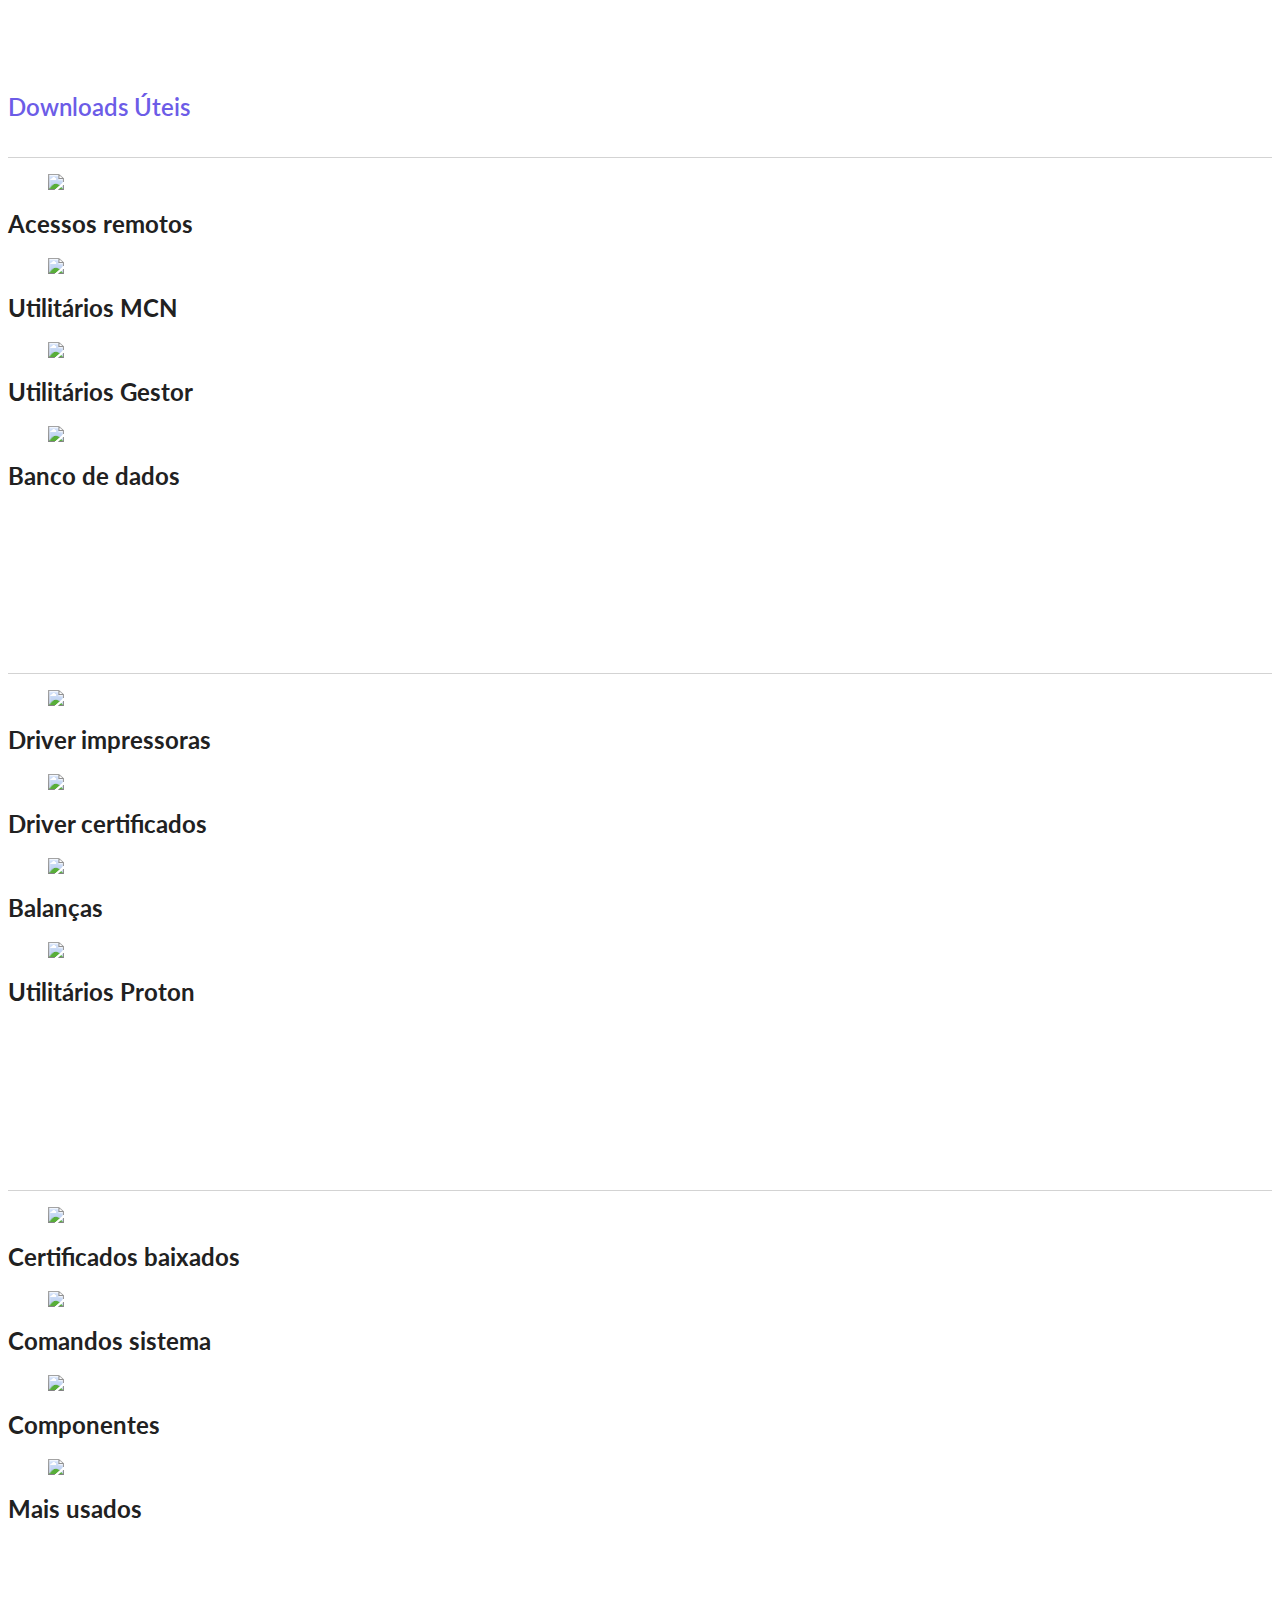
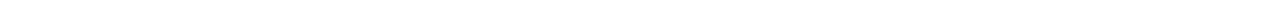
==== index_downl.html @ d41a0b3c "teste" ====
<!DOCTYPE html>
<html lang="en">

<head>
  <meta charset="utf-8" />
  <meta http-equiv="X-UA-Compatible" content="IE=edge" />
  <meta name="viewport" content="width=device-width, initial-scale=1" />
  <title>Downloading</title>
  <link rel="stylesheet" href="https://cdn.jsdelivr.net/npm/bulma@0.9.2/css/bulma.min.css" />
  <link rel="stylesheet" type="text/css" href="./css/styledownl.css" />
  <script src="https://kit.fontawesome.com/2828f7885a.js"
    integrity="sha384-WAsFbnLEQcpCk8lM1UTWesAf5rGTCvb2Y+8LvyjAAcxK1c3s5c0L+SYOgxvc6PWG"
    crossorigin="anonymous"></script>
  <link rel="icon" type="image/png" href="favicon.png" />
  <link rel="preconnect" href="https://fonts.gstatic.com" />
  <link href="https://fonts.googleapis.com/css2?family=Lato:wght@300;400;700&display=swap" rel="stylesheet" />
</head>

<body>
  <!-- <nav class="navbar" role="navigation" aria-label="main navigation">
    <div class="container">
      <div class="navbar-brand">
        <a class="navbar-item" href="https://bulma.io">
          <img src="https://bulma.io/images/bulma-logo.png" width="112" height="28" />
        </a>

        <a role="button" class="navbar-burger" aria-label="menu" aria-expanded="false" data-target="navbarBasicExample">
          <span aria-hidden="true"></span>
          <span aria-hidden="true"></span>
          <span aria-hidden="true"></span>
        </a>
      </div> -->

      <!-- <div id="navbarBasicExample" class="navbar-menu">
        <div class="navbar-end">
          <a class="navbar-item"> Tag </a>
          <a class="navbar-item"> Author </a>
          <a class="navbar-item"> Style Guide </a>
        </div>
      </div>
    </div>
  </nav>
  <section class="hero is-medium">
    <div class="hero-body has-text-centered">
      <h1 class="title is-2">Thoughts, stories, and ideas.</h1>
      <div id="hero-input-group" class="field has-addons has-addons-centered">
        <div class="control">
          <input class="input is-medium" type="text" placeholder="Search..." />
        </div>
        <div class="control">
          <a class="button is-medium is-primary">
            <i class="fal fa-search"></i>
          </a>
        </div>
      </div>
    </div>
  </section> -->
  <div class="container is-max-desktop init">
    <section class="featured">
      <div class="level">
        <div class="level-left">
          <div class="level-item">
            <h2 class="subtitle"> Downloads Úteis</h2>
          </div>
        </div>
        <div class="level-right">
          <div class="level-item">
            <div class="field has-addons has-addons-centered">

            </div>
          </div>
        </div>
      </div>
      <div class="columns">
        <div class="column is-3">
          <article>
            <figure class="image is-5by3">
                <a href="https://1drv.ms/u/s!AjOBjK-jHFqlgQ9MLNNk3Lv-yoIm?e=mTWcMP" target="_blank">
              <img src="https://i.ibb.co/fq8hSGQ/placeholder-image-368x246.png" />
            </a>
            </figure>
            <h2 class="subtitle">Acessos remotos</h2>
           
          </article>
        </div>
        <div class="column is-3">
          <article>
            <figure class="image is-5by3">
                <a href="https://drive.google.com/drive/folders/1vvFkkSOjQi6nQLKcpooKU5w3Y9iCiO89?usp=sharing" target="_blank">
                    <img src="https://i.ibb.co/fq8hSGQ/placeholder-image-368x246.png" />
                  </a>
            </figure>
            <h2 class="subtitle">Utilitários MCN</h2>
            
          </article>
        </div>
        <div class="column is-3">
          <article>
            <figure class="image is-5by3">
                <a href="https://1drv.ms/u/s!AjOBjK-jHFqlgRPuW1-hpMseddIl?e=NpBlIr">
                    <img src="https://i.ibb.co/fq8hSGQ/placeholder-image-368x246.png" />
                  </a>
            </figure>
            <h2 class="subtitle">Utilitários Gestor</h2>
            
          </article>
        </div>
        <div class="column is-3">
          <article>
            <figure class="image is-5by3">
                <a href="https://drive.google.com/drive/folders/1Des2Pb_fEbSXuYdsA6xdtwq47j4SKk0D?usp=sharing" target="_blank">
                    <img src="https://i.ibb.co/fq8hSGQ/placeholder-image-368x246.png" />
                  </a>
            </figure>
            <h2 class="subtitle">Banco de dados</h2>
            
          </article>
        </div>
      </div>
    </section>

    <!-- segunda conlumn -->


    <div class="container is-max-desktop init">
        <section class="featured">
          <div class="level">
            <div class="level-left">
              <div class="level-item">
                <h2 class="subtitle"> </h2>
              </div>
            </div>
            <div class="level-right">
              <div class="level-item">
                <div class="field has-addons has-addons-centered">
    
                </div>
              </div>
            </div>
          </div>
          <div class="columns">
            <div class="column is-3">
              <article>
                <figure class="image is-5by3">
                    <a href="https://1drv.ms/u/s!AjOBjK-jHFqlgQ9MLNNk3Lv-yoIm?e=mTWcMP" target="_blank">
                  <img src="https://i.ibb.co/fq8hSGQ/placeholder-image-368x246.png" />
                </a>
                </figure>
                <h2 class="subtitle">Driver impressoras</h2>
               
              </article>
            </div>
            <div class="column is-3">
              <article>
                <figure class="image is-5by3">
                    <a href="https://1drv.ms/u/s!AjOBjK-jHFqlgQm6zgnV6EE0k-3s?e=XqntBn" target="_blank">
                        <img src="https://i.ibb.co/fq8hSGQ/placeholder-image-368x246.png" />
                      </a>
                </figure>
                <h2 class="subtitle">Driver certificados</h2>
                
              </article>
            </div>
            <div class="column is-3">
              <article>
                <figure class="image is-5by3">
                    <a href="">
                        <img src="https://i.ibb.co/fq8hSGQ/placeholder-image-368x246.png" />
                      </a>
                </figure>
                <h2 class="subtitle">Balanças</h2>
                
              </article>
            </div>
            <div class="column is-3">
              <article>
                <figure class="image is-5by3">
                    <a href="https://drive.google.com/drive/folders/1Des2Pb_fEbSXuYdsA6xdtwq47j4SKk0D?usp=sharing" target="_blank">
                        <img src="https://i.ibb.co/fq8hSGQ/placeholder-image-368x246.png" />
                      </a>
                </figure>
                <h2 class="subtitle">Utilitários Proton</h2>
                
              </article>
            </div>
          </div>
        </section>

<!-- terceita conlumn -->

<div class="container is-max-desktop init">
    <section class="featured">
      <div class="level">
        <div class="level-left">
          <div class="level-item">
            <h2 class="subtitle"> </h2>
          </div>
        </div>
        <div class="level-right">
          <div class="level-item">
            <div class="field has-addons has-addons-centered">

            </div>
          </div>
        </div>
      </div>
      <div class="columns">
        <div class="column is-3">
          <article>
            <figure class="image is-5by3">
                <a href="https://1drv.ms/u/s!AjOBjK-jHFqlgRqnRB7Y9-fUA9Rw?e=WIks7d" target="_blank">
              <img src="https://i.ibb.co/fq8hSGQ/placeholder-image-368x246.png" />
            </a>
            </figure>
            <h2 class="subtitle">Certificados baixados</h2>
           
          </article>
        </div>
        <div class="column is-3">
          <article>
            <figure class="image is-5by3">
                <a href="https://drive.google.com/drive/folders/1CoUjqKuUWp2StgD1s8IoVtRGuUN9LIeP?usp=sharing" target="_blank">
                    <img src="https://i.ibb.co/fq8hSGQ/placeholder-image-368x246.png" />
                  </a>
            </figure>
            <h2 class="subtitle">Comandos sistema</h2>
            
          </article>
        </div>
        <div class="column is-3">
          <article>
            <figure class="image is-5by3">
                <a href="">
                    <img src="https://i.ibb.co/fq8hSGQ/placeholder-image-368x246.png" />
                  </a>
            </figure>
            <h2 class="subtitle">Componentes</h2>
            
          </article>
        </div>
        <div class="column is-3">
          <article>
            <figure class="image is-5by3">
                <a href="https://drive.google.com/drive/folders/1Des2Pb_fEbSXuYdsA6xdtwq47j4SKk0D?usp=sharing" target="_blank">
                    <img src="https://i.ibb.co/fq8hSGQ/placeholder-image-368x246.png" />
                  </a>
            </figure>
            <h2 class="subtitle">Mais usados</h2>
            
          </article>
        </div>
      </div>
    </section>


</body>
</html>
---- css/styledownl.css ----
/* Global styles */
:root {
    --primary: #6c5ce7;
  }
  
  * {
    font-family: "Lato", sans-serif;
  }
  
  hr {
    margin-bottom: 0;
  }
/*   
  .navbar {
    min-height: 5rem;
  }
  
  .button.is-primary {
    background: var(--primary);
  }
  
  .button.is-primary:hover {
    background: hsl(247, 84%, 63%);
  }
  
  /* Helper styles */
  
  .icon-padding-left {
    margin-left: 0.5rem;
    color: #212121;
  }
  
  .icon-padding-right {
    margin-right: 0.5rem;
  }
  
  /* Hero styles */
  
  .hero {
    background: linear-gradient(
        rgba(255, 255, 255, 0.705),
        rgba(255, 255, 255, 0.301)
      ),
      url(https://i.ibb.co/2PHHkRq/alexandra-nicolae-MKXy-Rm-p-K50-unsplash.jpg);
    background-position: center;
    background-repeat: no-repeat;
    background-size: cover;
  }
  
  .hero .title {
    color: rgb(255, 255, 255);
    text-shadow: 1px 1px 2px rgba(150, 150, 150, 1);
  }
  
  .hero .input {
    width: 400px;
  }
  
  /* Featured styles */
  
  .featured {
    padding: 4rem 0;
  }
  .featured .level {
    padding-bottom: 1rem;
    border-bottom: 1px solid lightgrey;
  }
  .featured .level-item h2 {
    color: var(--primary);
    font-weight: 600;
  }
  .featured article .subtitle {
    margin-top: 1rem;
    color: #212121;
  }
  
  /* Categories styles */
  
  .category {
    margin-top: 2rem;
  }
  
  .category span {
    opacity: 0.5;
    font-size: 1rem;
    margin-left: 1rem;
    font-weight: 400;
  }
  
  .category ul {
    list-style: none;
    padding: 0;
  }
  
  .category li {
    padding-top: 1rem;
  }
  
  .category .category-more {
    font-size: 0.7rem;
    text-transform: uppercase;
    color: var(--primary);
    font-weight: 700;
    margin-top: 1rem;
  }
  
  /* Footer styles */
  
  /* .footer {
    margin-top: 5rem;
    background: white;
    border-top: 1px solid var(--primary);
  }
  .footer .links {
    display: flex;
    justify-content: center;
  }
  .footer .links a {
    margin: 0 1rem;
  } */ */
  

.container {
    background-color: #100377;
    display: flex;
    justify-content: center;
    align-items: center;
   
}
/* .button.is-link.is-medium{
    margin-left: 2rem;
} */
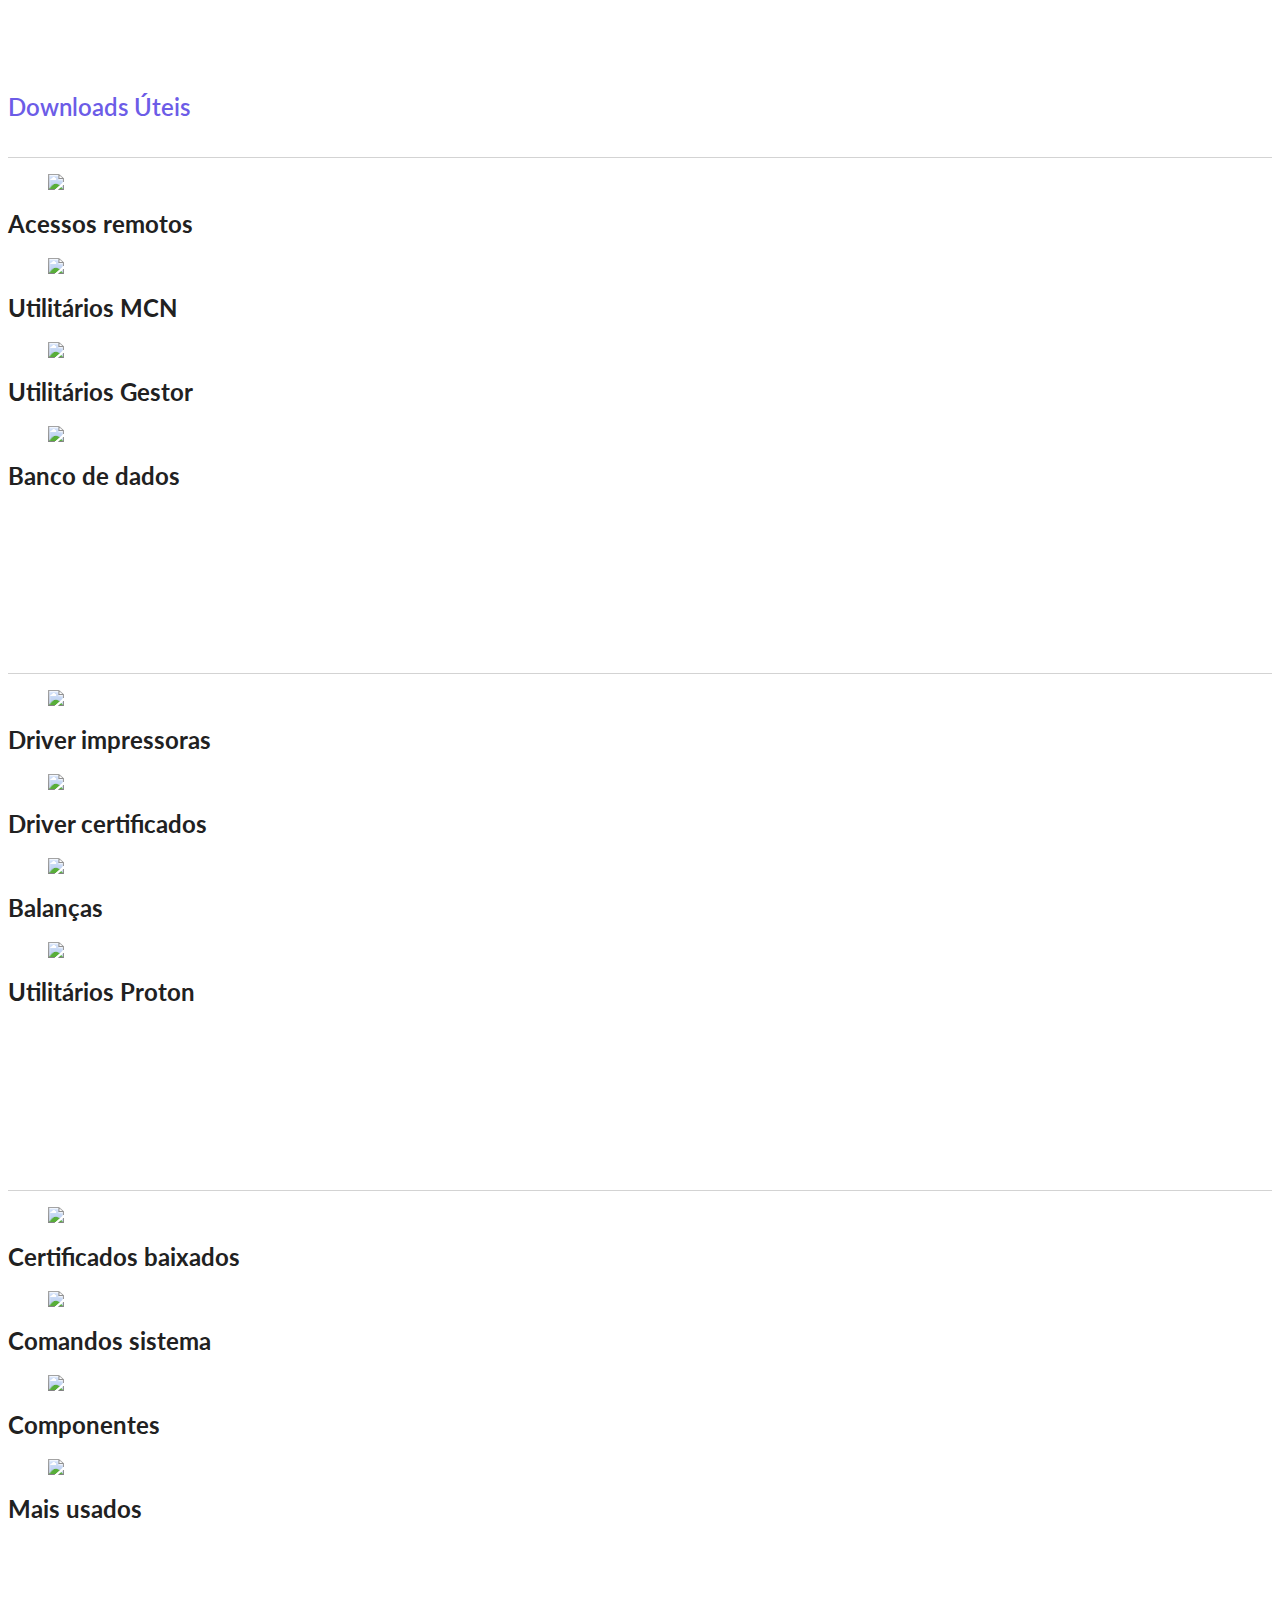
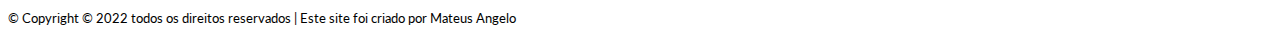
==== commit 2e5415fe: "inclusão do footer index-dowl.html" ====
--- a/index_downl.html
+++ b/index_downl.html
@@ -14,6 +14,7 @@
   <link rel="icon" type="image/png" href="favicon.png" />
   <link rel="preconnect" href="https://fonts.gstatic.com" />
   <link href="https://fonts.googleapis.com/css2?family=Lato:wght@300;400;700&display=swap" rel="stylesheet" />
+  <link rel="icon" href="img/logo-mcn.png">
 </head>
 
 <body>
@@ -21,7 +22,7 @@
     <div class="container">
       <div class="navbar-brand">
         <a class="navbar-item" href="https://bulma.io">
-          <img src="https://bulma.io/images/bulma-logo.png" width="112" height="28" />
+          <img src="" width="112" height="28" />
         </a>
 
         <a role="button" class="navbar-burger" aria-label="menu" aria-expanded="false" data-target="navbarBasicExample">
@@ -97,7 +98,7 @@
         <div class="column is-3">
           <article>
             <figure class="image is-5by3">
-                <a href="https://1drv.ms/u/s!AjOBjK-jHFqlgRPuW1-hpMseddIl?e=NpBlIr">
+                <a href="https://drive.google.com/drive/folders/1vvFkkSOjQi6nQLKcpooKU5w3Y9iCiO89?usp=sharing" target="_blank">
                     <img src="https://i.ibb.co/fq8hSGQ/placeholder-image-368x246.png" />
                   </a>
             </figure>
@@ -142,7 +143,7 @@
             <div class="column is-3">
               <article>
                 <figure class="image is-5by3">
-                    <a href="https://1drv.ms/u/s!AjOBjK-jHFqlgQ9MLNNk3Lv-yoIm?e=mTWcMP" target="_blank">
+                    <a href="https://drive.google.com/drive/folders/194A6j2V6-WDD65-NLtBNw_kudyvFRIFG?usp=sharing" target="_blank">
                   <img src="https://i.ibb.co/fq8hSGQ/placeholder-image-368x246.png" />
                 </a>
                 </figure>
@@ -153,7 +154,7 @@
             <div class="column is-3">
               <article>
                 <figure class="image is-5by3">
-                    <a href="https://1drv.ms/u/s!AjOBjK-jHFqlgQm6zgnV6EE0k-3s?e=XqntBn" target="_blank">
+                    <a href=" https://drive.google.com/drive/folders/1-F2WnGY7K2qHkYgvw6MNV4X7wNfdKz5_?usp=sharing " target="_blank">
                         <img src="https://i.ibb.co/fq8hSGQ/placeholder-image-368x246.png" />
                       </a>
                 </figure>
@@ -164,7 +165,7 @@
             <div class="column is-3">
               <article>
                 <figure class="image is-5by3">
-                    <a href="">
+                    <a href="" target="_blank">
                         <img src="https://i.ibb.co/fq8hSGQ/placeholder-image-368x246.png" />
                       </a>
                 </figure>
@@ -175,7 +176,7 @@
             <div class="column is-3">
               <article>
                 <figure class="image is-5by3">
-                    <a href="https://drive.google.com/drive/folders/1Des2Pb_fEbSXuYdsA6xdtwq47j4SKk0D?usp=sharing" target="_blank">
+                    <a href=" " target="_blank">
                         <img src="https://i.ibb.co/fq8hSGQ/placeholder-image-368x246.png" />
                       </a>
                 </figure>
@@ -230,7 +231,7 @@
         <div class="column is-3">
           <article>
             <figure class="image is-5by3">
-                <a href="">
+                <a href="" target="_blank">
                     <img src="https://i.ibb.co/fq8hSGQ/placeholder-image-368x246.png" />
                   </a>
             </figure>
@@ -241,7 +242,7 @@
         <div class="column is-3">
           <article>
             <figure class="image is-5by3">
-                <a href="https://drive.google.com/drive/folders/1Des2Pb_fEbSXuYdsA6xdtwq47j4SKk0D?usp=sharing" target="_blank">
+                <a href="" target="_blank">
                     <img src="https://i.ibb.co/fq8hSGQ/placeholder-image-368x246.png" />
                   </a>
             </figure>
@@ -251,7 +252,13 @@
         </div>
       </div>
     </section>
-
-
+<footer>
+    <div class="level ">
+        <small class="level-item" style="color: var(--textLight)">
+          &copy; Copyright © 2022 todos os direitos reservados | Este site foi criado  por Mateus Angelo
+        </small>
+      </div>
+</footer>
+<br>
 </body>
 </html>--- a/css/styledownl.css
+++ b/css/styledownl.css
@@ -117,7 +117,7 @@
   }
   .footer .links a {
     margin: 0 1rem;
-  } */ */
+  } */  */
   
 
 .container {
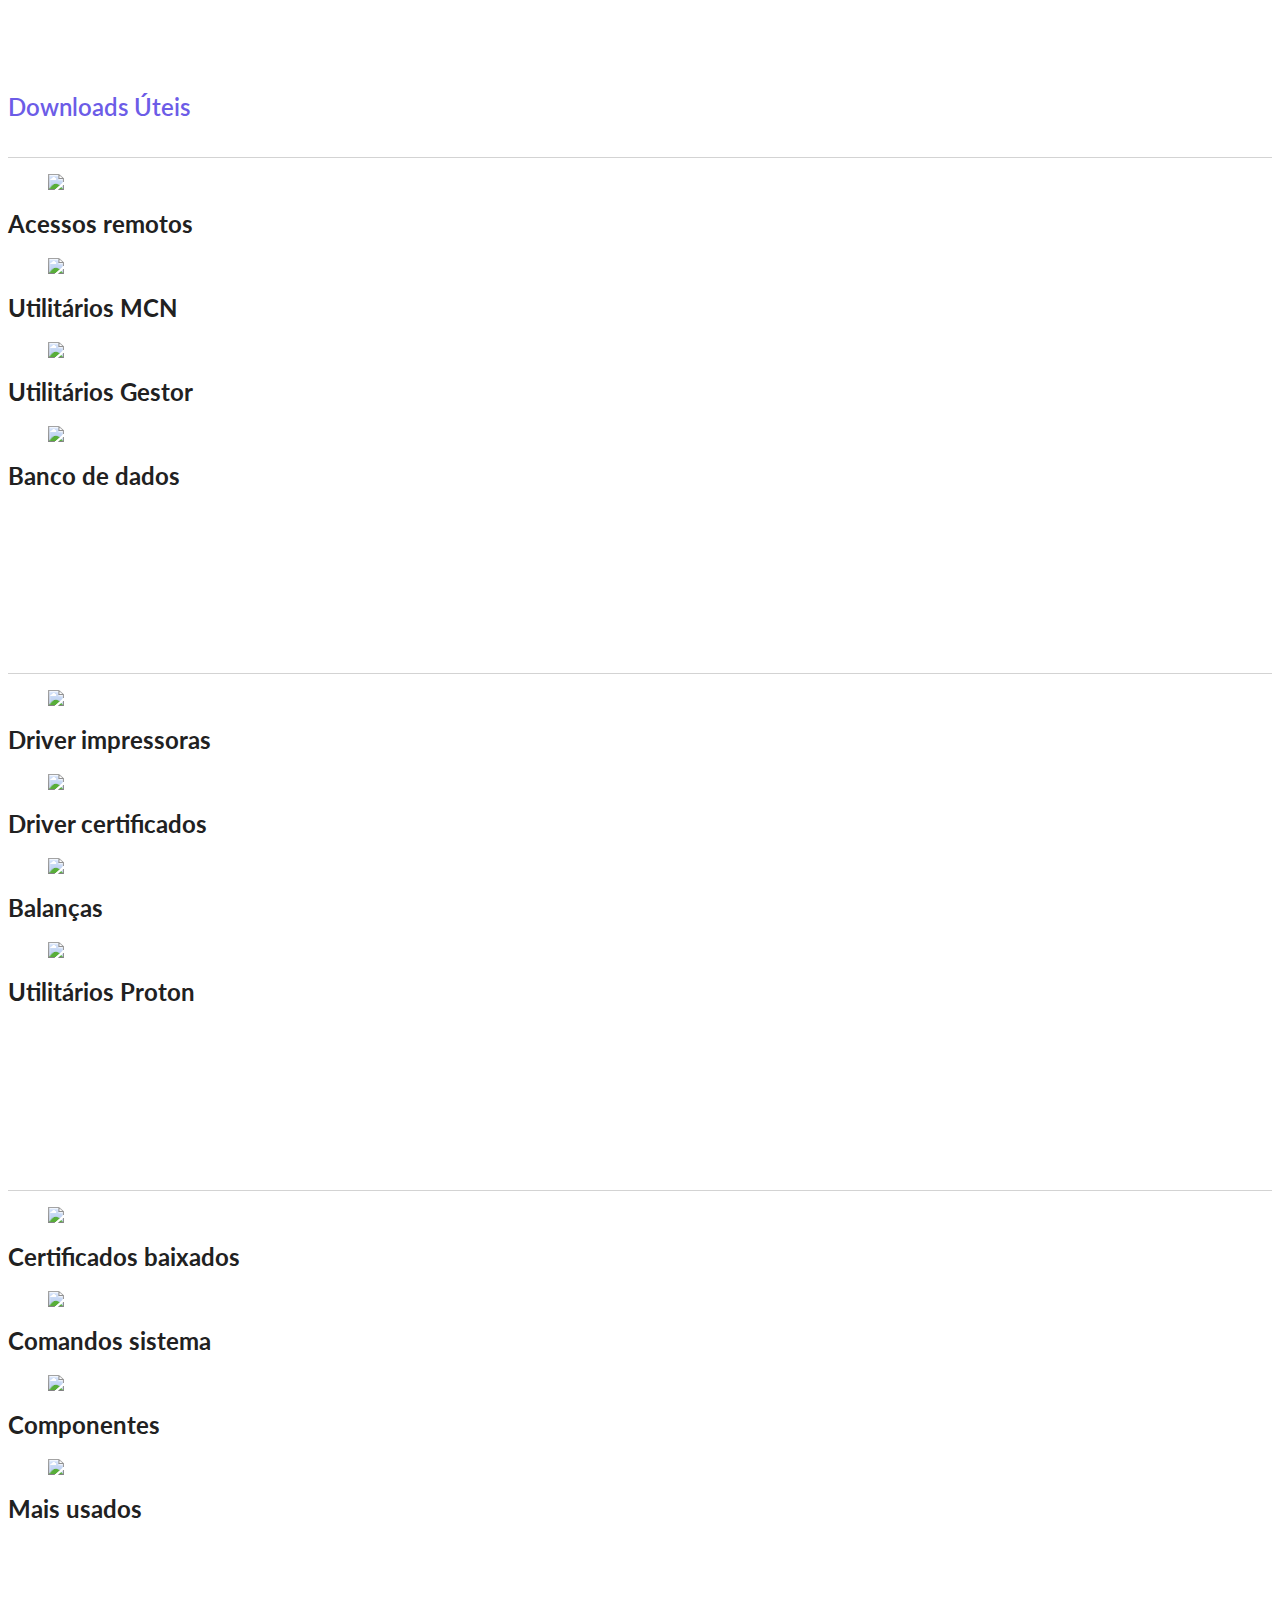
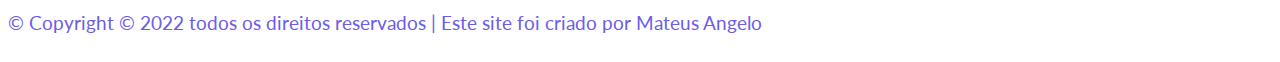
==== commit 57fec894: "ajuste no footer index principal" ====
--- a/index_downl.html
+++ b/index_downl.html
@@ -252,8 +252,8 @@
         </div>
       </div>
     </section>
-<footer>
-    <div class="level ">
+<footer >
+    <div class="level">
         <small class="level-item" style="color: var(--textLight)">
           &copy; Copyright © 2022 todos os direitos reservados | Este site foi criado  por Mateus Angelo
         </small>
--- a/css/styledownl.css
+++ b/css/styledownl.css
@@ -129,4 +129,8 @@
 }
 /* .button.is-link.is-medium{
     margin-left: 2rem;
-} */+} */
+footer{
+    color: #6c5ce7;
+    font-size: 23px;
+}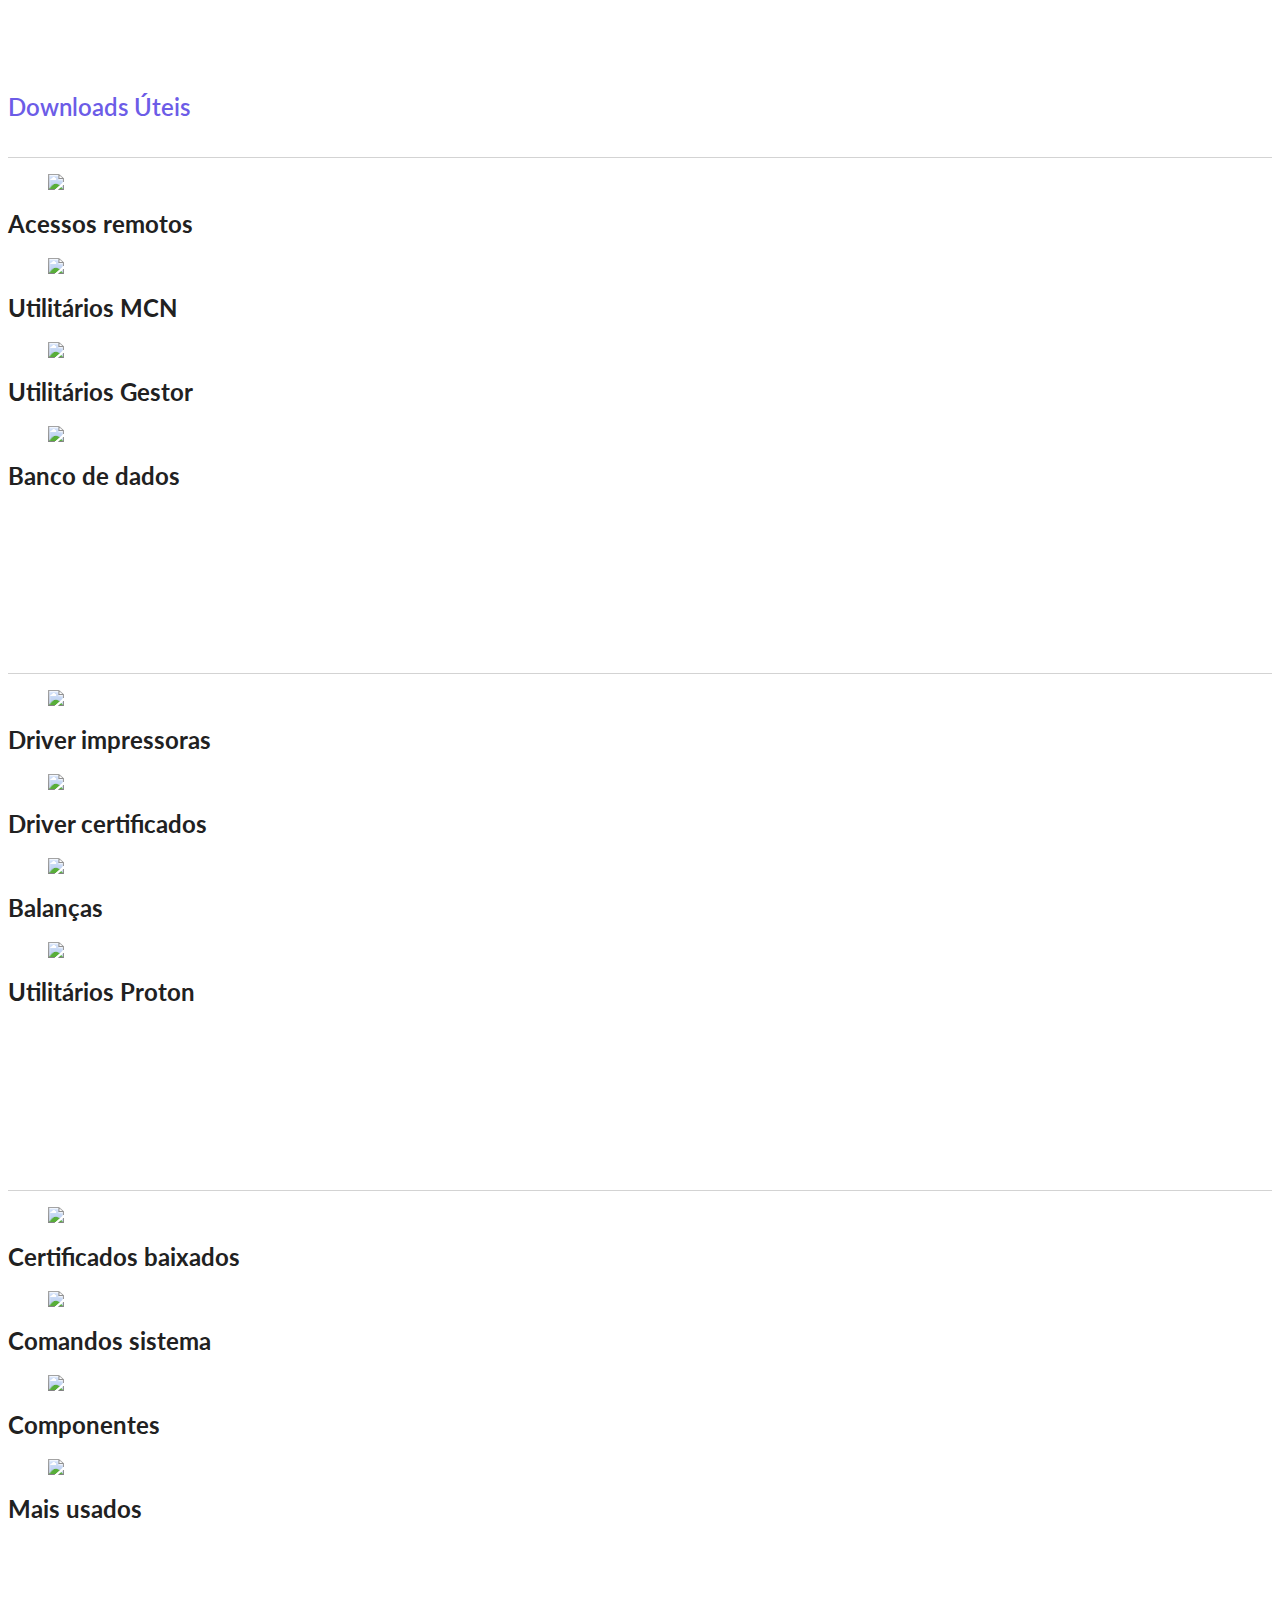
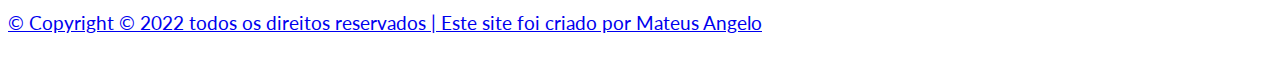
==== commit d1524564: "inclusão do link git mateusangelo" ====
--- a/index_downl.html
+++ b/index_downl.html
@@ -255,7 +255,7 @@
 <footer >
     <div class="level">
         <small class="level-item" style="color: var(--textLight)">
-          &copy; Copyright © 2022 todos os direitos reservados | Este site foi criado  por Mateus Angelo
+       <a href="https://github.com/mateusnagelo" target="_blank"> &copy; Copyright © 2022 todos os direitos reservados | Este site foi criado  por Mateus Angelo </a>
         </small>
       </div>
 </footer>
